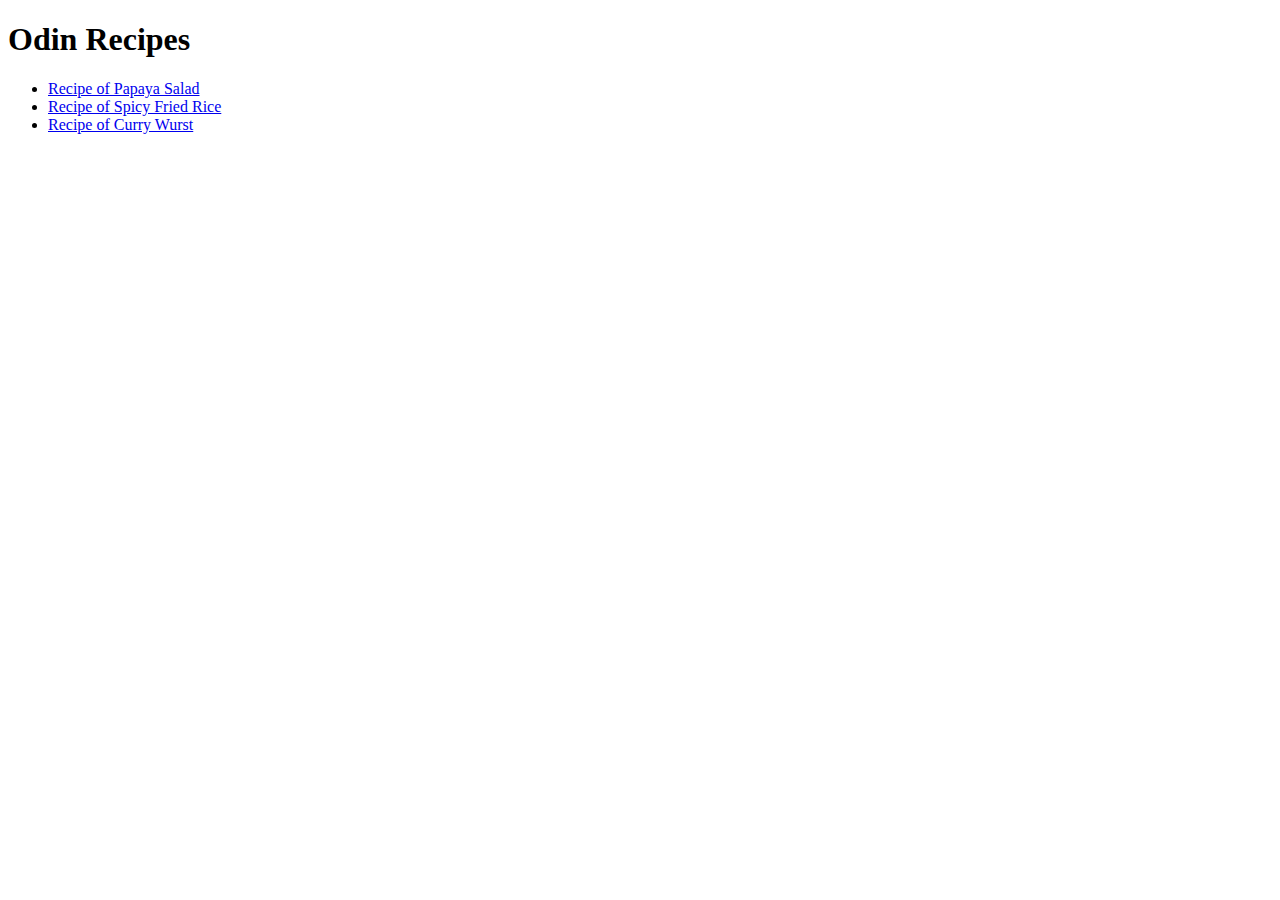
==== index.html @ 34910242 "Add all 3 recipes" ====
<!DOCTYPE html>
<html lang="en">
<head>
    <meta charset="UTF-8">
    <meta http-equiv="X-UA-Compatible" content="IE=edge">
    <meta name="viewport" content="width=device-width, initial-scale=1.0">
    <title>Odin Recipes</title>
</head>
<body>
    <h1>Odin Recipes</h1>
    <ul>
    <li><a href="recipes/papayasalad.html">Recipe of Papaya Salad</a></li>
    <li><a href="recipes/friedrice.html">Recipe of Spicy Fried Rice</a></li>
    <li><a href="recipes/currywurst.html">Recipe of Curry Wurst</a></li>
    </ul>
</body>
</html>
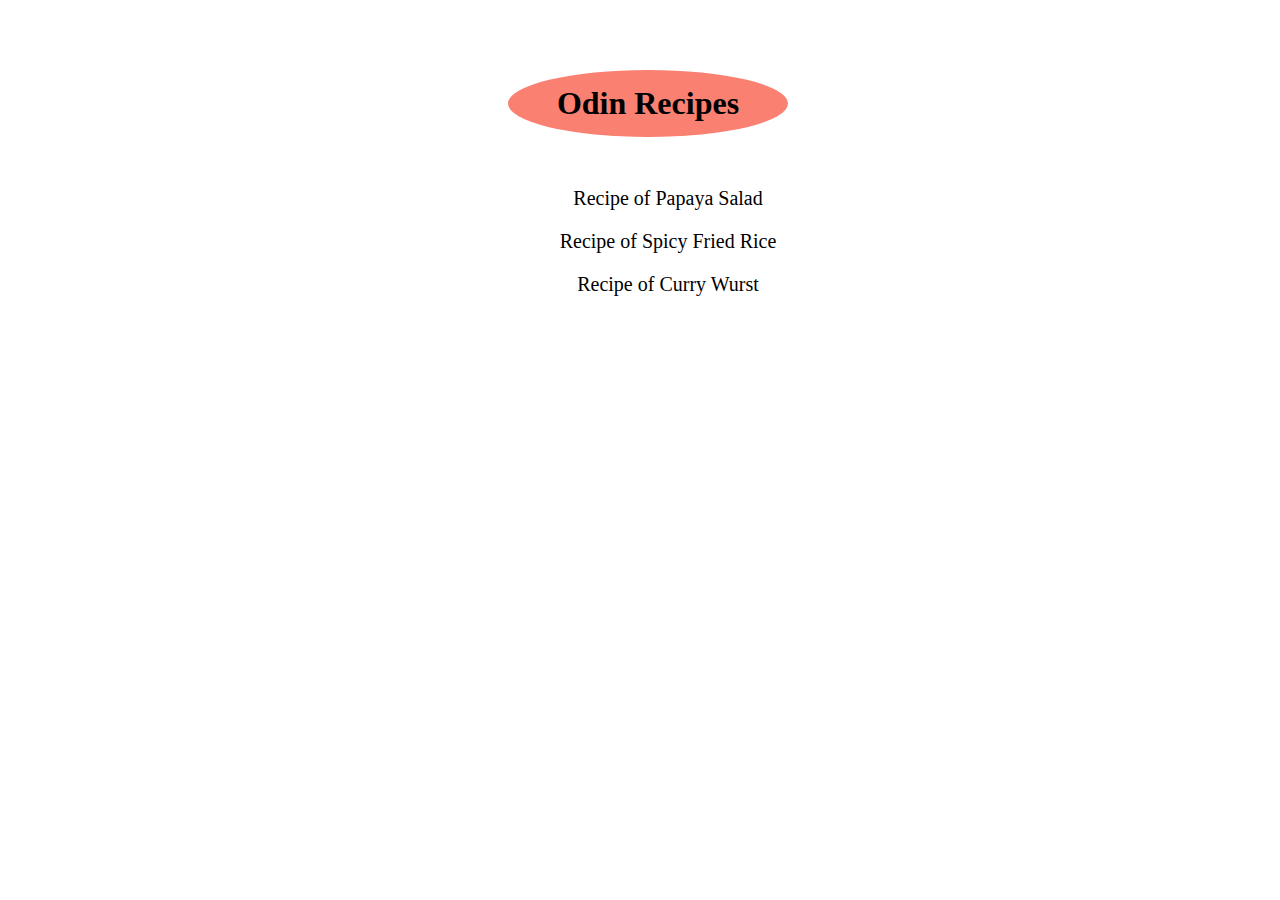
==== commit 3302d3a8: "Add styles to Odin-Recipes" ====
--- a/index.html
+++ b/index.html
@@ -4,6 +4,7 @@
     <meta charset="UTF-8">
     <meta http-equiv="X-UA-Compatible" content="IE=edge">
     <meta name="viewport" content="width=device-width, initial-scale=1.0">
+    <link rel="stylesheet" href="styles.css">
     <title>Odin Recipes</title>
 </head>
 <body>
--- a/styles.css
+++ b/styles.css
@@ -0,0 +1,29 @@
+body {
+    width: 100%;
+    
+}
+h1 { 
+    width: 250px;
+    padding: 15px;
+    text-align: center;
+    margin: 70px auto 40px auto;
+    background-color: salmon;
+    border-radius: 50%;
+}
+a {
+    
+    text-decoration: none;
+    color: black;
+}
+a:hover, li:hover{
+    
+    font-weight: bold;
+   
+}
+li {
+    list-style: none;
+    text-align: center;
+    padding: 10px 0;
+    font-size: 20px;
+    
+}